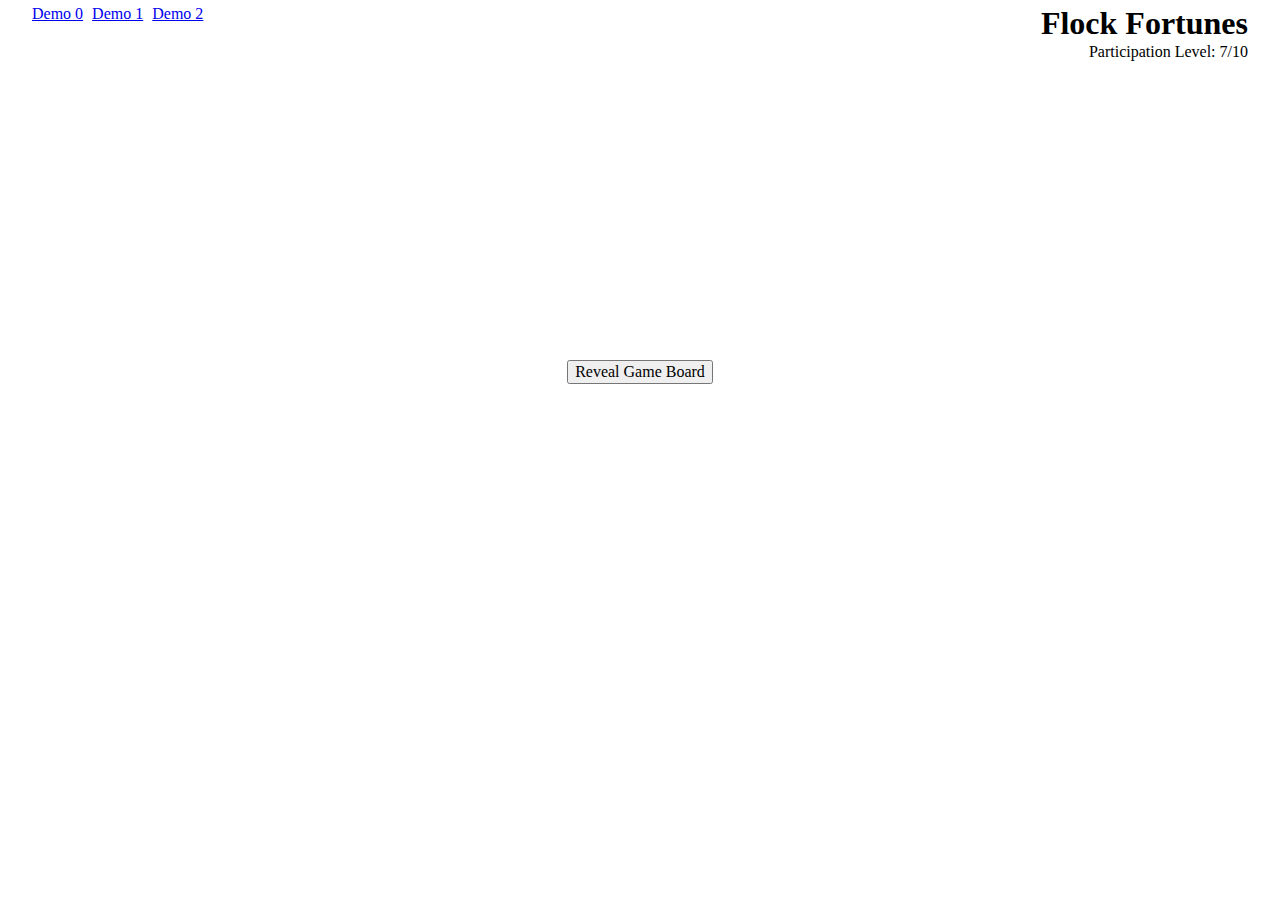
==== demo-1.html @ 9c3c385d "Hides gameboard during setup" ====
<!doctype html>
<html lang="en">
<head>
    <meta charset="utf-8">
    <meta name="viewport" content="width=device-width, initial-scale=1">

    <title>Flock Fortunes</title>
    <meta name="description" content="A midi based bird interface">
    <meta name="author" content="Tony Edwards">

    <link rel="stylesheet" href="css/normalise.css">
    <link rel="stylesheet" href="css/styles.css">
</head>

<body class="game fortunes"> 
    <header>
        <h1>Flock Fortunes</h1>
        <nav>
            <ul>
                <li><a href="index.html">Demo 0</a></li>
                <li><a href="demo-1.html">Demo 1</a></li>
                <li><a href="demo-2.html">Demo 2</a></li>
            </ul>
        </nav>
        
        <p>Participation Level: <span id="participation-level"></span>/10</p>
    </header>

    <div class="wrapper">
        <aside id="team-1">
            <h2 id="team-1-name">Team 1</h2>
            <ul id="team-1-guess-board">
                <li class="team-1-guess-empty">&nbsp;</li>
                <li class="team-1-guess-empty">&nbsp;</li>
                <li class="team-1-guess-empty">&nbsp;</li>
            </ul>

            <div class="scores">Score: <span id="team-1-score">0</span></div>
        </aside>

        <main>
            <ol id="game-board">
                <li id="answer-0">XXXXXXXXXXXXXXXX</li>
                <li id="answer-1">XXXXXXXXXXXXXXXX</li>
                <li id="answer-2">XXXXXXXXXXXXXXXX</li>
                <li id="answer-3">XXXXXXXXXXXXXXXX</li>
                <li id="answer-4">XXXXXXXXXXXXXXXX</li>
            </ol>
        </main>

        <aside id="team-2">
            <h2 id="team-2-name">Team 2</h2>
            <ul id="team-2-guess-board">
                <li class="team-2-guess-empty">&nbsp;</li>
                <li class="team-2-guess-empty">&nbsp;</li>
                <li class="team-2-guess-empty">&nbsp;</li>
            </ul>

            <div class="scores">Score: <span id="team-2-score">0</span></div>
        </aside>
    </div>

    <footer>
        <ul>
            <li>Midi <span id="status-midi"></span></li>
            <li>Birds <span id="status-flock"></span></li>
            <li>Game <span id="status-game"></span></li>
        </ul>
    </footer>

    <div id="splash-screen" class="splash">
        <button id="reveal">Reveal Game Board</button>
    </div>
 
    <script src="js/bird.js"></script>
    <script src="js/dataStore.js"></script>
    <script src="js/audience.js"></script>
    <script src="js/game.js"></script>
    <script src="js/fortunesGame.js"></script>
    <script src="js/midi.js"></script>
    <script src="js/demo-1.js"></script>
</body>
</html>
---- css/normalise.css ----
/*! normalize.css v8.0.1 | MIT License | github.com/necolas/normalize.css */

/* Document
   ========================================================================== */

/**
 * 1. Correct the line height in all browsers.
 * 2. Prevent adjustments of font size after orientation changes in iOS.
 */

 html {
    line-height: 1.15; /* 1 */
    -webkit-text-size-adjust: 100%; /* 2 */
  }
  
  /* Sections
     ========================================================================== */
  
  /**
   * Remove the margin in all browsers.
   */
  
  body {
    margin: 0;
  }
  
  /**
   * Render the `main` element consistently in IE.
   */
  
  main {
    display: block;
  }
  
  /**
   * Correct the font size and margin on `h1` elements within `section` and
   * `article` contexts in Chrome, Firefox, and Safari.
   */
  
  h1 {
    font-size: 2em;
    margin: 0.67em 0;
  }
  
  /* Grouping content
     ========================================================================== */
  
  /**
   * 1. Add the correct box sizing in Firefox.
   * 2. Show the overflow in Edge and IE.
   */
  
  hr {
    box-sizing: content-box; /* 1 */
    height: 0; /* 1 */
    overflow: visible; /* 2 */
  }
  
  /**
   * 1. Correct the inheritance and scaling of font size in all browsers.
   * 2. Correct the odd `em` font sizing in all browsers.
   */
  
  pre {
    font-family: monospace, monospace; /* 1 */
    font-size: 1em; /* 2 */
  }
  
  /* Text-level semantics
     ========================================================================== */
  
  /**
   * Remove the gray background on active links in IE 10.
   */
  
  a {
    background-color: transparent;
  }
  
  /**
   * 1. Remove the bottom border in Chrome 57-
   * 2. Add the correct text decoration in Chrome, Edge, IE, Opera, and Safari.
   */
  
  abbr[title] {
    border-bottom: none; /* 1 */
    text-decoration: underline; /* 2 */
    text-decoration: underline dotted; /* 2 */
  }
  
  /**
   * Add the correct font weight in Chrome, Edge, and Safari.
   */
  
  b,
  strong {
    font-weight: bolder;
  }
  
  /**
   * 1. Correct the inheritance and scaling of font size in all browsers.
   * 2. Correct the odd `em` font sizing in all browsers.
   */
  
  code,
  kbd,
  samp {
    font-family: monospace, monospace; /* 1 */
    font-size: 1em; /* 2 */
  }
  
  /**
   * Add the correct font size in all browsers.
   */
  
  small {
    font-size: 80%;
  }
  
  /**
   * Prevent `sub` and `sup` elements from affecting the line height in
   * all browsers.
   */
  
  sub,
  sup {
    font-size: 75%;
    line-height: 0;
    position: relative;
    vertical-align: baseline;
  }
  
  sub {
    bottom: -0.25em;
  }
  
  sup {
    top: -0.5em;
  }
  
  /* Embedded content
     ========================================================================== */
  
  /**
   * Remove the border on images inside links in IE 10.
   */
  
  img {
    border-style: none;
  }
  
  /* Forms
     ========================================================================== */
  
  /**
   * 1. Change the font styles in all browsers.
   * 2. Remove the margin in Firefox and Safari.
   */
  
  button,
  input,
  optgroup,
  select,
  textarea {
    font-family: inherit; /* 1 */
    font-size: 100%; /* 1 */
    line-height: 1.15; /* 1 */
    margin: 0; /* 2 */
  }
  
  /**
   * Show the overflow in IE.
   * 1. Show the overflow in Edge.
   */
  
  button,
  input { /* 1 */
    overflow: visible;
  }
  
  /**
   * Remove the inheritance of text transform in Edge, Firefox, and IE.
   * 1. Remove the inheritance of text transform in Firefox.
   */
  
  button,
  select { /* 1 */
    text-transform: none;
  }
  
  /**
   * Correct the inability to style clickable types in iOS and Safari.
   */
  
  button,
  [type="button"],
  [type="reset"],
  [type="submit"] {
    -webkit-appearance: button;
  }
  
  /**
   * Remove the inner border and padding in Firefox.
   */
  
  button::-moz-focus-inner,
  [type="button"]::-moz-focus-inner,
  [type="reset"]::-moz-focus-inner,
  [type="submit"]::-moz-focus-inner {
    border-style: none;
    padding: 0;
  }
  
  /**
   * Restore the focus styles unset by the previous rule.
   */
  
  button:-moz-focusring,
  [type="button"]:-moz-focusring,
  [type="reset"]:-moz-focusring,
  [type="submit"]:-moz-focusring {
    outline: 1px dotted ButtonText;
  }
  
  /**
   * Correct the padding in Firefox.
   */
  
  fieldset {
    padding: 0.35em 0.75em 0.625em;
  }
  
  /**
   * 1. Correct the text wrapping in Edge and IE.
   * 2. Correct the color inheritance from `fieldset` elements in IE.
   * 3. Remove the padding so developers are not caught out when they zero out
   *    `fieldset` elements in all browsers.
   */
  
  legend {
    box-sizing: border-box; /* 1 */
    color: inherit; /* 2 */
    display: table; /* 1 */
    max-width: 100%; /* 1 */
    padding: 0; /* 3 */
    white-space: normal; /* 1 */
  }
  
  /**
   * Add the correct vertical alignment in Chrome, Firefox, and Opera.
   */
  
  progress {
    vertical-align: baseline;
  }
  
  /**
   * Remove the default vertical scrollbar in IE 10+.
   */
  
  textarea {
    overflow: auto;
  }
  
  /**
   * 1. Add the correct box sizing in IE 10.
   * 2. Remove the padding in IE 10.
   */
  
  [type="checkbox"],
  [type="radio"] {
    box-sizing: border-box; /* 1 */
    padding: 0; /* 2 */
  }
  
  /**
   * Correct the cursor style of increment and decrement buttons in Chrome.
   */
  
  [type="number"]::-webkit-inner-spin-button,
  [type="number"]::-webkit-outer-spin-button {
    height: auto;
  }
  
  /**
   * 1. Correct the odd appearance in Chrome and Safari.
   * 2. Correct the outline style in Safari.
   */
  
  [type="search"] {
    -webkit-appearance: textfield; /* 1 */
    outline-offset: -2px; /* 2 */
  }
  
  /**
   * Remove the inner padding in Chrome and Safari on macOS.
   */
  
  [type="search"]::-webkit-search-decoration {
    -webkit-appearance: none;
  }
  
  /**
   * 1. Correct the inability to style clickable types in iOS and Safari.
   * 2. Change font properties to `inherit` in Safari.
   */
  
  ::-webkit-file-upload-button {
    -webkit-appearance: button; /* 1 */
    font: inherit; /* 2 */
  }
  
  /* Interactive
     ========================================================================== */
  
  /*
   * Add the correct display in Edge, IE 10+, and Firefox.
   */
  
  details {
    display: block;
  }
  
  /*
   * Add the correct display in all browsers.
   */
  
  summary {
    display: list-item;
  }
  
  /* Misc
     ========================================================================== */
  
  /**
   * Add the correct display in IE 10+.
   */
  
  template {
    display: none;
  }
  
  /**
   * Add the correct display in IE 10.
   */
  
  [hidden] {
    display: none;
  }
---- css/styles.css ----
/* ----- Layout ----- */

header {
    display: block;
    height: 10vh;
    width: 95vw;
    margin: 0 auto;
}

header h1 {
    float: right;
    margin-top: 0;
    margin-bottom: 0px;
}

nav ul {
    padding-left: 0;
    margin: 5px 0;
}

nav li {
    display: inline-block;
    padding-right: 5px;
}

header p {
    text-align: right;
    margin: 0;
    margin-top: -8px;
}

.game header p {
    margin-top: 20px;
}

main {
    display: inline-block;
    height: 80vh;
}

img {
    width: 100%;
    height: auto;
}

footer {
    width: 100vw;
}

footer ul {
    display: block;
    list-style: none;
    width:100%;
}

footer ul li {
    display: inline-block;
    min-width: 15vw;
}

.splash {
    position: absolute;
    width: 100vw;
    height: 90vh;
    background-color: white;
    top: 10vh;
    text-align: center;
}

.splash button{
    margin-top: 30vh;
}

.hidden {
    display: none;
}


/* ----- Demo 1 ----- */

.demo main {
    width: 95%;
    margin: 0 2.5vw;
    margin-top: 10vh;
    text-align: center;
}

.demo #bird-data {
    display: inline-block;
    text-align: left;
    width: 38%;
    padding-left: 2%;
    word-break: break-all;
}

.demo #bird-image-container {
    height: 70vh;
    width:60%;
    float: right;
}

.demo img {
    width: auto;
    max-width: 90%;
    max-height: 100%;
}



/* ----- Flock Fortunes Game ----- */

.fortunes .wrapper {
    text-align: center;
}

/* Team scores on the left and right of the game board */

.fortunes aside{
    display: inline-block;
    height: 70vh;
    width: 18vw;
    text-align: center;
}

.fortunes aside h2 {
    padding-top: 10vh;
    margin-bottom: 0;
}

.fortunes aside ul {
    list-style-type: none;
    margin-top: 0;
    margin-bottom: 10vh;
}

.fortunes aside li {
    padding-top: 10vh;
}

.fortunes #team-1 {
    padding-bottom: 12px;
    padding-left: 7px;
}

.fortunes #team-2 {
    padding-bottom: 12px;
    padding-right: 7px;
}

.fortunes #team-1.active {
    border-bottom: 3px solid red;
    border-left: 3px solid red;
    padding-bottom: 9px;
    padding-left: 4px;
}

.fortunes #team-2.active {
    border-bottom: 3px solid blue;
    border-right: 3px solid blue;
    padding-bottom: 9px;
    padding-right: 4px;
}


/* The main game board which will show the answers by the end of the game */

.fortunes main {
    vertical-align: top;
    width: 55vw;
    text-align: center;
    font-size: larger;
}

.fortunes #game-board {
    padding-top: 22vh;
    margin: 0 auto;
}

@media screen and (min-width: 600px) {
    .fortunes #game-board {
        width: 40vw;
    }
  }


  /* ----- Play Your Cards Right Game ----- */

.cards main {
    width: 100vw;
}

.cards .team-panel {
    text-align: center;
    display: inline-block;
    height: 37vh;
    width: 95%;
    padding-bottom: 12px;
    padding-left: 7px;
    margin-bottom: 12px;
    margin-left: 2.5vw;
}

.cards .team-name {
    display: inline-block;
    width: 3vw;
    writing-mode: vertical-rl;
    text-orientation: upright;
    font-size: large;
}

.cards #team-1.active {
    border-bottom: 3px solid red;
    border-left: 3px solid red;
    padding-bottom: 9px;
    padding-left: 4px;
}

.cards #team-2.active {
    border-bottom: 3px solid blue;
    border-left: 3px solid blue;
    padding-bottom: 9px;
    padding-left: 4px;
}

.cards .card-holder {
    display: inline-block;
    width: 18%;
    height: 100%;
    vertical-align: top;
    border: 1px solid red;
}

.cards .card-holder img {
    display: block;
    margin: 0 auto;
    width: 80%;
}

.cards .card-holder h2 {
    margin: 10px 0;
}

.cards .card-holder span {
    font-size: large;
    font-weight: bold;
}
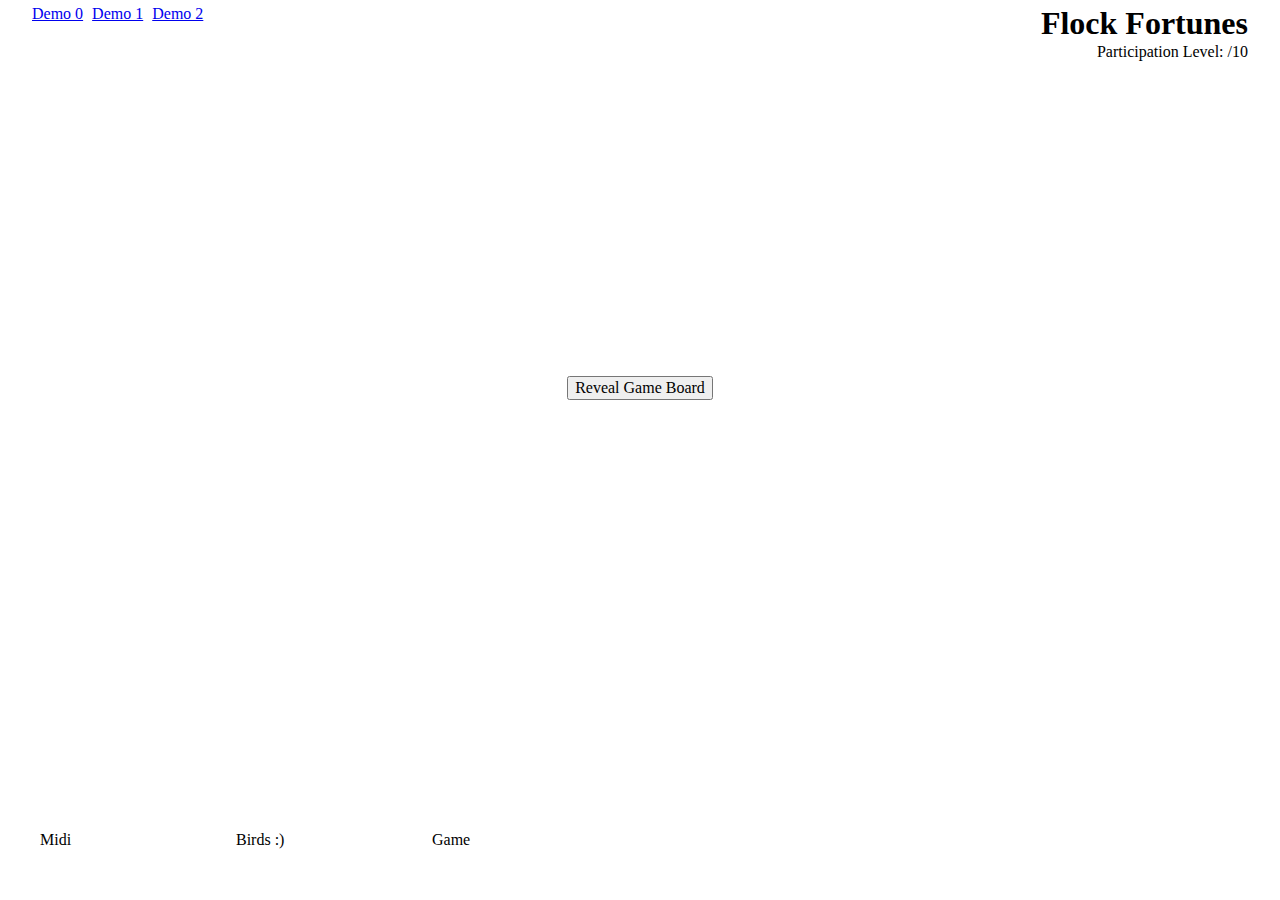
==== commit b2d470f9: "Updates revealing of gameboard" ====
--- a/demo-1.html
+++ b/demo-1.html
@@ -69,7 +69,9 @@
     </footer>
 
     <div id="splash-screen" class="splash">
-        <button id="reveal">Reveal Game Board</button>
+        <div class="button-container">
+            <button id="reveal">Reveal Game Board</button>
+        </div>
     </div>
  
     <script src="js/bird.js"></script>
--- a/css/styles.css
+++ b/css/styles.css
@@ -61,18 +61,23 @@
 .splash {
     position: absolute;
     width: 100vw;
-    height: 90vh;
+    height: 80vh;
     background-color: white;
     top: 10vh;
     text-align: center;
 }
 
 .splash button{
-    margin-top: 30vh;
+   margin-top: 1em;
 }
 
 .hidden {
     display: none;
+}
+
+.button-container{
+    width: 20vw;
+    margin: 30vh auto 0 auto;
 }
 
 
@@ -202,7 +207,7 @@
 
 .cards .team-name {
     display: inline-block;
-    width: 3vw;
+    width: 0vw;
     writing-mode: vertical-rl;
     text-orientation: upright;
     font-size: large;
@@ -230,6 +235,11 @@
     border: 1px solid red;
 }
 
+.cards #team-2 .card-holder {
+    border: 1px solid blue;
+}
+
+
 .cards .card-holder img {
     display: block;
     margin: 0 auto;
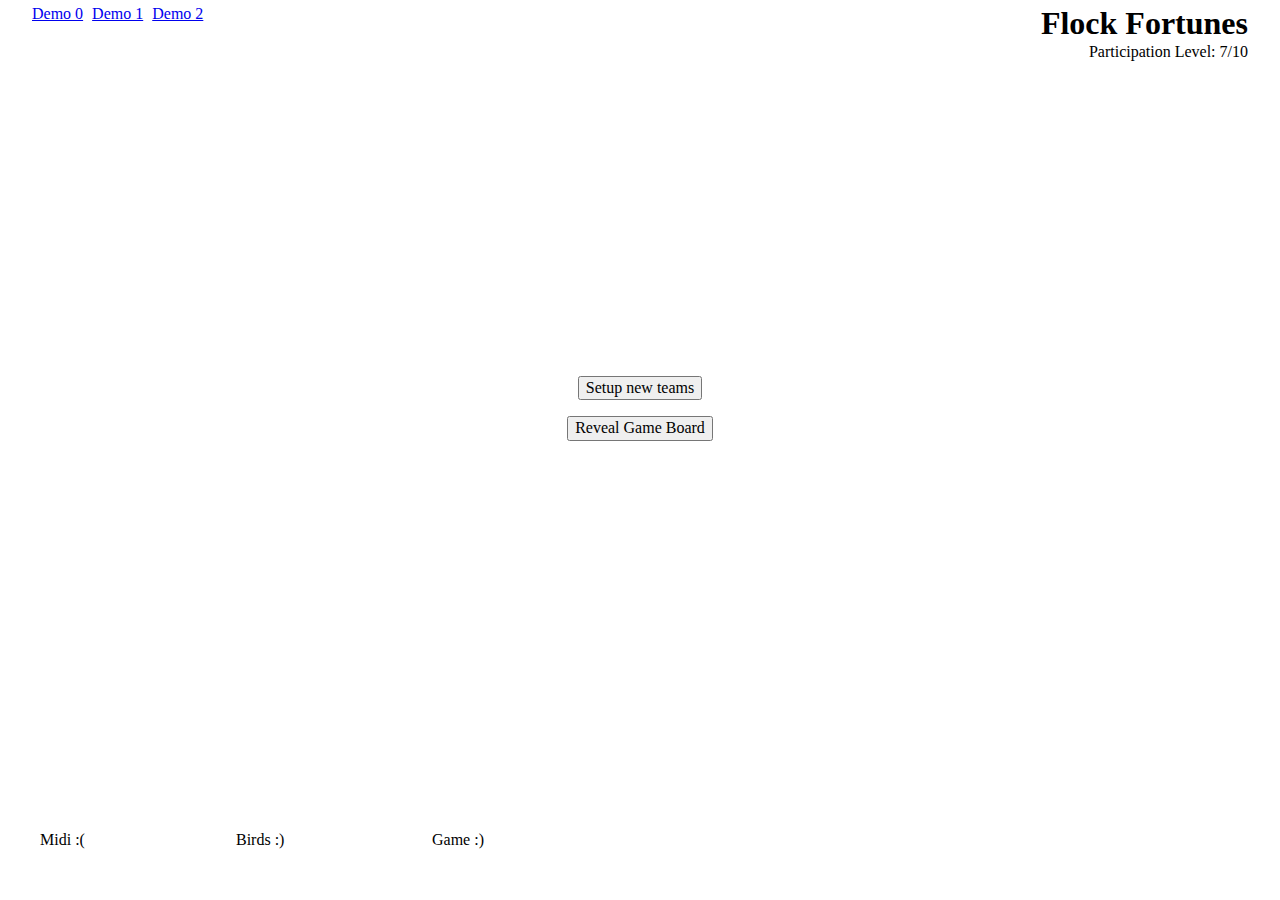
==== commit 4c94f42a: "Updates setting of team names" ====
--- a/demo-1.html
+++ b/demo-1.html
@@ -70,6 +70,7 @@
 
     <div id="splash-screen" class="splash">
         <div class="button-container">
+            <button id="new-teams">Setup new teams</button>
             <button id="reveal">Reveal Game Board</button>
         </div>
     </div>
